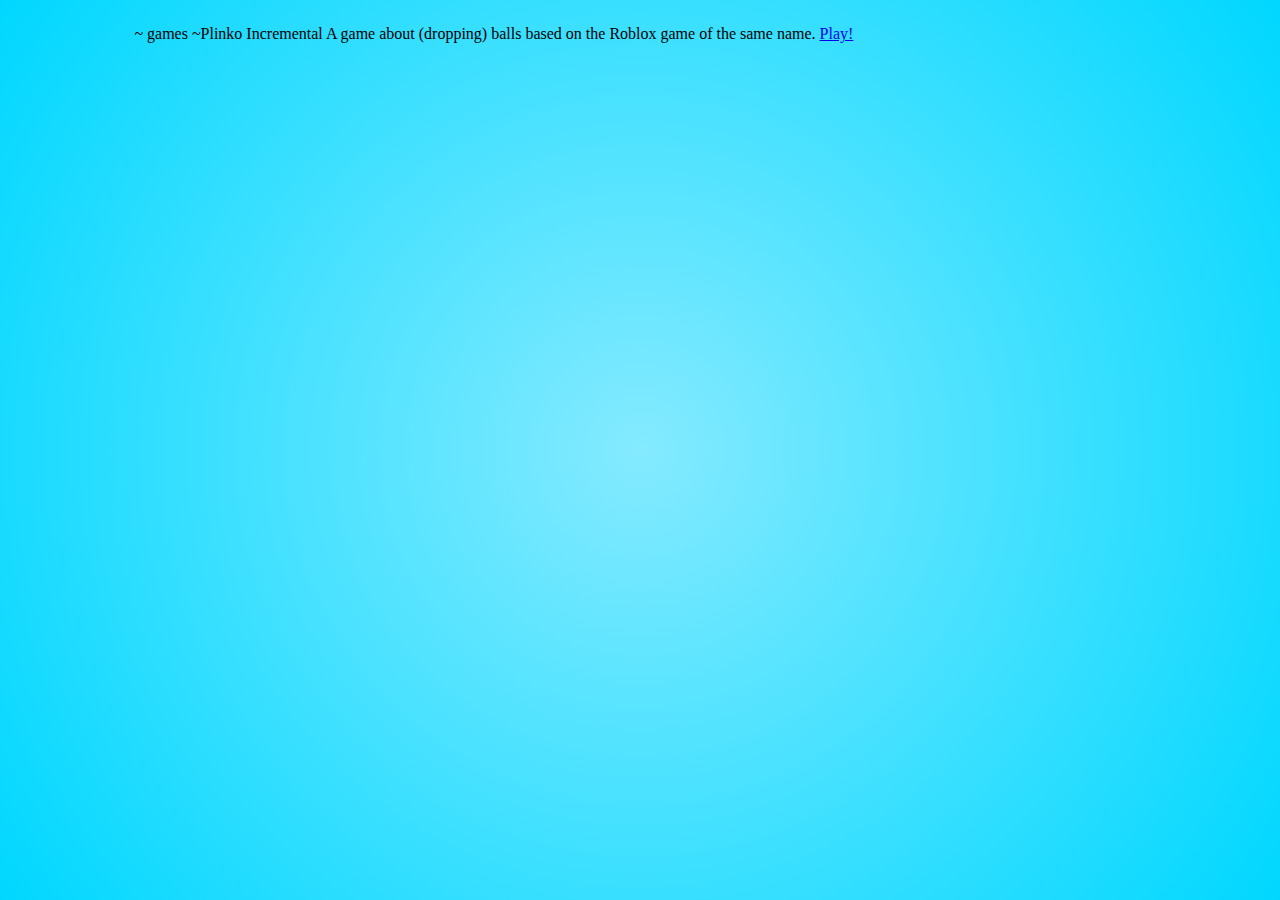
==== index.html @ 58094c12 "a" ====
<head>
    <title>Yes7933's silly site</title>
    <link rel="stylesheet" href="css.css">
    <script src="javascrip.js"></script>
</head>
<body>
    <div id="maindiv">
        <span class="header"> ~ games ~ </span>
        <div class="gamecontainer">
            <span class="gametitle">Plinko Incremental</span>
            <span class="gamedesc">A game about (dropping) balls based on the Roblox game of the same name.</span>
            <a href="tbd">Play!</a>
        </div>
    </div>
</body>
---- css.css ----
body {
    background: rgb(132,234,255);
    background: radial-gradient(circle, rgba(132,234,255,1) 0%, rgba(0,215,255,1) 100%);
}

#maindiv {
    width: 80%;
    height: 92%;
    margin: 2% 10%;
    display: flex;
}
.header {
    
}
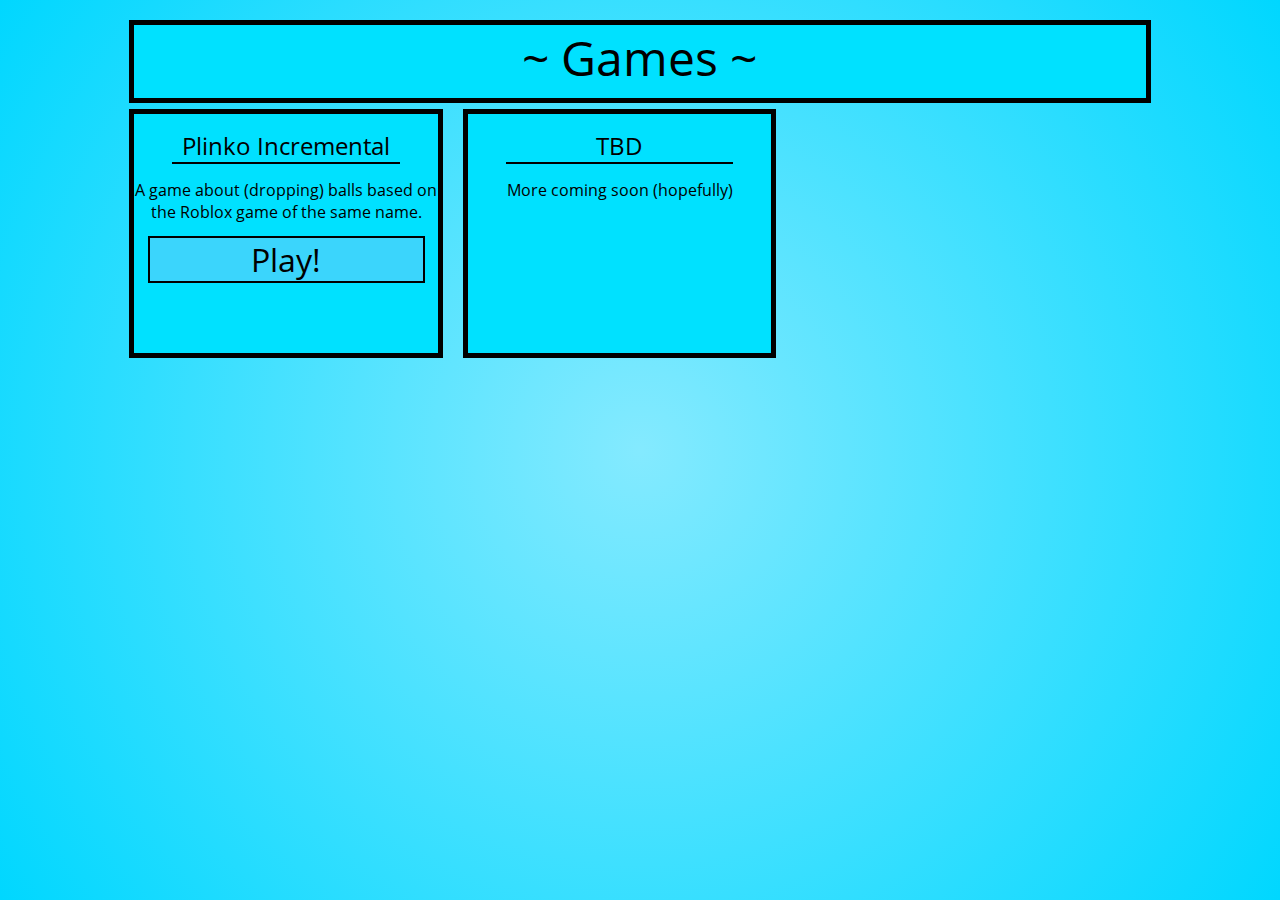
==== commit 77bc963a: "done" ====
--- a/index.html
+++ b/index.html
@@ -5,11 +5,18 @@
 </head>
 <body>
     <div id="maindiv">
-        <span class="header"> ~ games ~ </span>
-        <div class="gamecontainer">
-            <span class="gametitle">Plinko Incremental</span>
-            <span class="gamedesc">A game about (dropping) balls based on the Roblox game of the same name.</span>
-            <a href="tbd">Play!</a>
+        <span class="header"> ~ Games ~ </span>
+        <div id="gamescontainer">
+            <div class="gamecontainer">
+                <span class="gametitle">Plinko Incremental</span>
+                <span class="gamedesc">A game about (dropping) balls based on the Roblox game of the same name.</span>
+                <a class='gamelink' href="tbd">Play!</a>
+            </div>
+            <div class="gamecontainer">
+                <span class="gametitle">TBD</span>
+                <span class="gamedesc">More coming soon (hopefully)</span>
+                <!-- <a class='gamelink' href="tbd">Play!</a> -->
+            </div>
         </div>
     </div>
 </body>--- a/css.css
+++ b/css.css
@@ -1,3 +1,8 @@
+@font-face {
+    font-family: OpenSans;
+    src: url(open-sans.regular.ttf);
+}
+
 body {
     background: rgb(132,234,255);
     background: radial-gradient(circle, rgba(132,234,255,1) 0%, rgba(0,215,255,1) 100%);
@@ -8,7 +13,88 @@
     height: 92%;
     margin: 2% 10%;
     display: flex;
+    flex-direction: column;
+    flex-wrap: nowrap;
+    align-content: flex-start;
+    gap: 2%;
 }
 .header {
-    
+    font-family: OpenSans;
+    font-size: 300%;
+    width: 100%;
+    height: 10%;
+    background-color: #00e1ff;
+    text-align: center;
+    outline: black 5px solid;
+}
+.gamecontainer {
+    font-family: OpenSans;
+    font-size: 100%;
+    width: 30%;
+    height: 33%;
+    background-color: #00e1ff;
+    outline: black 5px solid;
+    display: flex;
+    flex-direction: column;
+}
+#gamescontainer {
+    width: 100%;
+    height: 100%;
+    margin: 0%;
+    display: flex;
+    flex-direction: row;
+    flex-wrap: nowrap;
+    align-content: flex-start;
+    gap: 3%;
+}
+.gametitle {
+    text-align: center;
+    margin: 5% 12.5%;
+    font-size: 150%;
+    width: 75%;
+    border-bottom: black 2px solid;
+}
+.gamedesc {
+    text-align: center;
+}
+.gamelink {
+    width: 90%;
+    margin: 5% 5%;
+    text-align: center;
+    font-size: 200%;
+    outline: black 2px solid;
+    background-color: #3bd5fc;
+}
+a {
+   all: unset; 
+}
+.hoverclass {
+    animation: 0.5s ease 0s 1 forwards hover;
+}
+.reversehoverclass {
+    animation: 0.5s ease 0s 1 forwards reversehover;
+}
+@keyframes hover {
+    from {
+        width: 33%;
+        height: 33%;
+        opacity: 1;
+    }
+    to {
+        width: 40%;
+        height: 40%;
+        opacity: 0.75;
+    }
+}
+@keyframes reversehover {
+    from {
+        width: 40%;
+        height: 40%;
+        opacity: 0.75;
+    }
+    to {
+        width: 33%;
+        height: 33%;
+        opacity: 1;
+    }
 }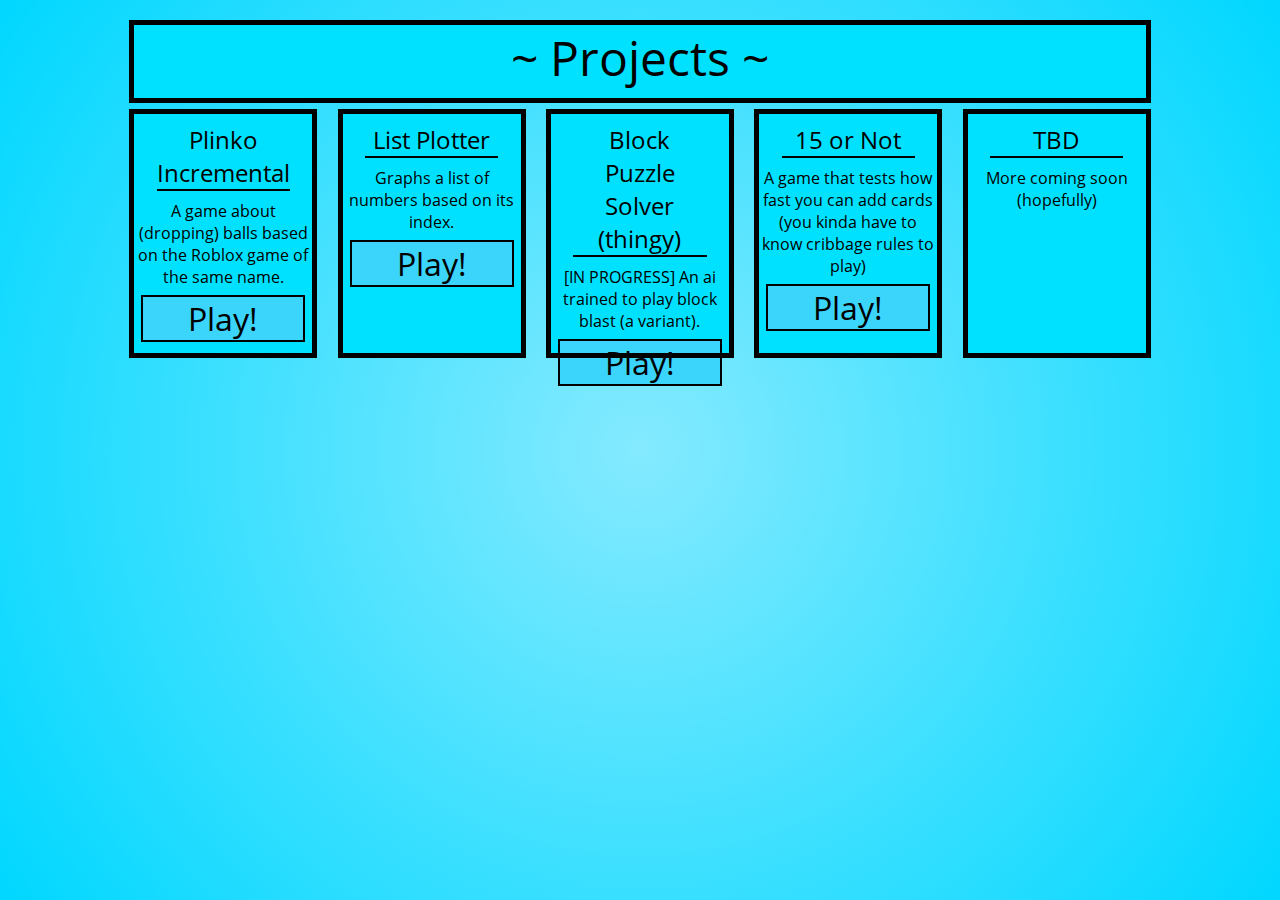
==== commit 8ad85d28: "new stuff" ====
--- a/index.html
+++ b/index.html
@@ -1,22 +1,38 @@
 <head>
-    <title>Yes7933's silly site</title>
-    <link rel="stylesheet" href="css.css">
-    <script src="javascrip.js"></script>
+	<title>Yes7933's silly site</title>
+	<link rel="stylesheet" href="css.css" />
+	<script src="javascrip.js"></script>
+	<meta name="description" content="games some random guy makes in his spare time" />
 </head>
 <body>
-    <div id="maindiv">
-        <span class="header"> ~ Games ~ </span>
-        <div id="gamescontainer">
-            <div class="gamecontainer">
-                <span class="gametitle">Plinko Incremental</span>
-                <span class="gamedesc">A game about (dropping) balls based on the Roblox game of the same name.</span>
-                <a class='gamelink' href="tbd">Play!</a>
-            </div>
-            <div class="gamecontainer">
-                <span class="gametitle">TBD</span>
-                <span class="gamedesc">More coming soon (hopefully)</span>
-                <!-- <a class='gamelink' href="tbd">Play!</a> -->
-            </div>
-        </div>
-    </div>
-</body>+	<div id="maindiv">
+		<span class="header"> ~ Projects ~ </span>
+		<div id="gamescontainer">
+			<div class="gamecontainer">
+				<span class="gametitle">Plinko Incremental</span>
+				<span class="gamedesc">A game about (dropping) balls based on the Roblox game of the same name.</span>
+				<a class="gamelink" href="https://yes7933.github.io/plinko-incremental">Play!</a>
+			</div>
+			<div class="gamecontainer">
+				<span class="gametitle">List Plotter</span>
+				<span class="gamedesc">Graphs a list of numbers based on its index.</span>
+				<a class="gamelink" href="https://yes7933.github.io/list-plotter">Play!</a>
+			</div>
+			<div class="gamecontainer">
+				<span class="gametitle">Block Puzzle Solver (thingy)</span>
+				<span class="gamedesc">[IN PROGRESS] An ai trained to play block blast (a variant).</span>
+				<a class="gamelink" href="https://yes7933.github.io/blockpuzzlesolverthingy">Play!</a>
+			</div>
+			<div class="gamecontainer">
+				<span class="gametitle">15 or Not</span>
+				<span class="gamedesc">A game that tests how fast you can add cards (you kinda have to know cribbage rules to play)</span>
+				<a class="gamelink" href="https://yes7933.github.io/15ornot">Play!</a>
+			</div>
+			<div class="gamecontainer">
+				<span class="gametitle">TBD</span>
+				<span class="gamedesc">More coming soon (hopefully)</span>
+				<!-- <a class='gamelink' href="tbd">Play!</a> -->
+			</div>
+		</div>
+	</div>
+</body>
--- a/css.css
+++ b/css.css
@@ -1,100 +1,108 @@
 @font-face {
-    font-family: OpenSans;
-    src: url(open-sans.regular.ttf);
+	font-family: OpenSans;
+	src: url(open-sans.regular.ttf);
 }
 
 body {
-    background: rgb(132,234,255);
-    background: radial-gradient(circle, rgba(132,234,255,1) 0%, rgba(0,215,255,1) 100%);
+	background: rgb(132, 234, 255);
+	background: radial-gradient(circle, rgba(132, 234, 255, 1) 0%, rgba(0, 215, 255, 1) 100%);
 }
 
 #maindiv {
-    width: 80%;
-    height: 92%;
-    margin: 2% 10%;
-    display: flex;
-    flex-direction: column;
-    flex-wrap: nowrap;
-    align-content: flex-start;
-    gap: 2%;
+	width: 80%;
+	height: 92%;
+	margin: 2% 10%;
+	display: flex;
+	flex-direction: column;
+	flex-wrap: nowrap;
+	align-content: flex-start;
+	gap: 2%;
 }
 .header {
-    font-family: OpenSans;
-    font-size: 300%;
-    width: 100%;
-    height: 10%;
-    background-color: #00e1ff;
-    text-align: center;
-    outline: black 5px solid;
+	font-family: OpenSans;
+	font-size: 300%;
+	width: 100%;
+	height: 10%;
+	background-color: #00e1ff;
+	text-align: center;
+	outline: black 5px solid;
 }
 .gamecontainer {
-    font-family: OpenSans;
-    font-size: 100%;
-    width: 30%;
-    height: 33%;
-    background-color: #00e1ff;
-    outline: black 5px solid;
-    display: flex;
-    flex-direction: column;
+	font-family: OpenSans;
+	font-size: 100%;
+	width: 30%;
+	height: 33%;
+	background-color: #00e1ff;
+	outline: black 5px solid;
+	display: flex;
+	flex-direction: column;
 }
 #gamescontainer {
-    width: 100%;
-    height: 100%;
-    margin: 0%;
-    display: flex;
-    flex-direction: row;
-    flex-wrap: nowrap;
-    align-content: flex-start;
-    gap: 3%;
+	width: 100%;
+	height: 100%;
+	margin: 0%;
+	display: flex;
+	flex-direction: row;
+	flex-wrap: nowrap;
+	align-content: flex-start;
+	gap: 3%;
 }
 .gametitle {
-    text-align: center;
-    margin: 5% 12.5%;
-    font-size: 150%;
-    width: 75%;
-    border-bottom: black 2px solid;
+	text-align: center;
+	margin: 5% 12.5%;
+	font-size: 150%;
+	width: 75%;
+	border-bottom: black 2px solid;
 }
 .gamedesc {
-    text-align: center;
+	text-align: center;
 }
 .gamelink {
-    width: 90%;
-    margin: 5% 5%;
-    text-align: center;
-    font-size: 200%;
-    outline: black 2px solid;
-    background-color: #3bd5fc;
+	width: 90%;
+	margin: 5% 5%;
+	text-align: center;
+	font-size: 200%;
+	outline: black 2px solid;
+	background-color: #3bd5fc;
 }
 a {
-   all: unset; 
+	all: unset;
 }
 .hoverclass {
-    animation: 0.5s ease 0s 1 forwards hover;
+	animation: 0.5s ease 0s 1 forwards hover;
 }
 .reversehoverclass {
-    animation: 0.5s ease 0s 1 forwards reversehover;
+	animation: 0.5s ease 0s 1 forwards reversehover;
+}
+a:hover {
+	transition-duration: 500ms;
+	filter: brightness(0.75);
+}
+.gamecontainer:hover {
+	transition-duration: 500ms;
+	filter: brightness(0.9);
 }
 @keyframes hover {
-    from {
-        width: 33%;
-        height: 33%;
-        opacity: 1;
-    }
-    to {
-        width: 40%;
-        height: 40%;
-        opacity: 0.75;
-    }
+	from {
+		width: 33%;
+		height: 33%;
+		opacity: 1;
+	}
+	to {
+		width: 40%;
+		height: 40%;
+		opacity: 0.75;
+	}
 }
 @keyframes reversehover {
-    from {
-        width: 40%;
-        height: 40%;
-        opacity: 0.75;
-    }
-    to {
-        width: 33%;
-        height: 33%;
-        opacity: 1;
-    }
-}+	from {
+		width: 40%;
+		height: 40%;
+		opacity: 0.75;
+	}
+	to {
+		width: 33%;
+		height: 33%;
+		opacity: 1;
+	}
+}
